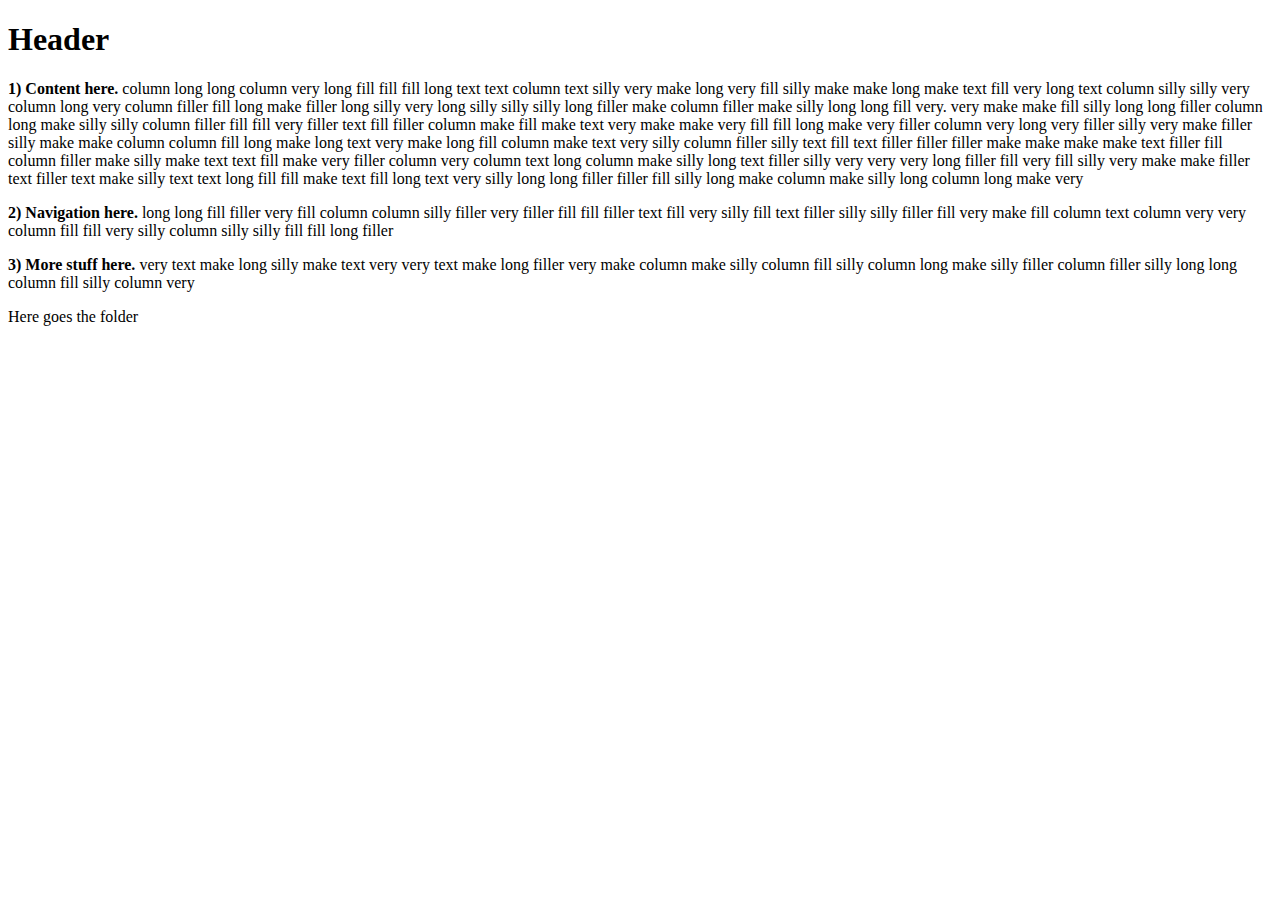
==== index.html @ 2530d74f "Create index.html" ====
<!DOCTYPE html>
<html lang="ru">
<head>
    <meta charset="UTF-8">
    <title>Шаблоны</title>
    <link rel="stylesheet" href="styles/style.css">
</head>
<body>
    <div class="header"><h1> Header </h1></div>
    <p class="sample1">
        <b>1) Content here.</b> column long long column very long fill fill fill long text text column text silly very make long very fill silly make make long make text fill very long text column silly silly very column long very column filler fill long make filler long silly very long silly silly silly long filler make column filler make silly long long fill very.
        very make make fill silly long long filler column long make silly silly column filler fill fill very filler text fill filler column make fill make text very make make very fill fill long make very filler column very long very filler silly very make filler silly make make column column
        fill long make long text very make long fill column make text very silly column filler silly text fill text filler filler filler make make make make text filler fill column filler make silly make text text fill make very filler column very
        column text long column make silly long text filler silly very very very long filler fill very fill silly very make make filler text filler text make silly text text long fill fill make text fill long text very silly long long filler filler fill silly long make column make silly long column long make very
    </p>
    <p class="sample2">
        <b>2) Navigation here.</b> long long fill filler very fill column column silly filler very filler fill fill filler text fill very silly fill text filler silly silly filler fill very make fill column text column very very column fill fill very silly column silly silly fill fill long filler
    </p>
    <p class="sample3">
        <b>3) More stuff here.</b> very text make long silly make text very very text make long filler very make column make silly column fill silly column long make silly filler column filler silly long long column fill silly column very
    </p>
    <p class="end">
      Here goes the folder
    </p>

        </body>
</html>
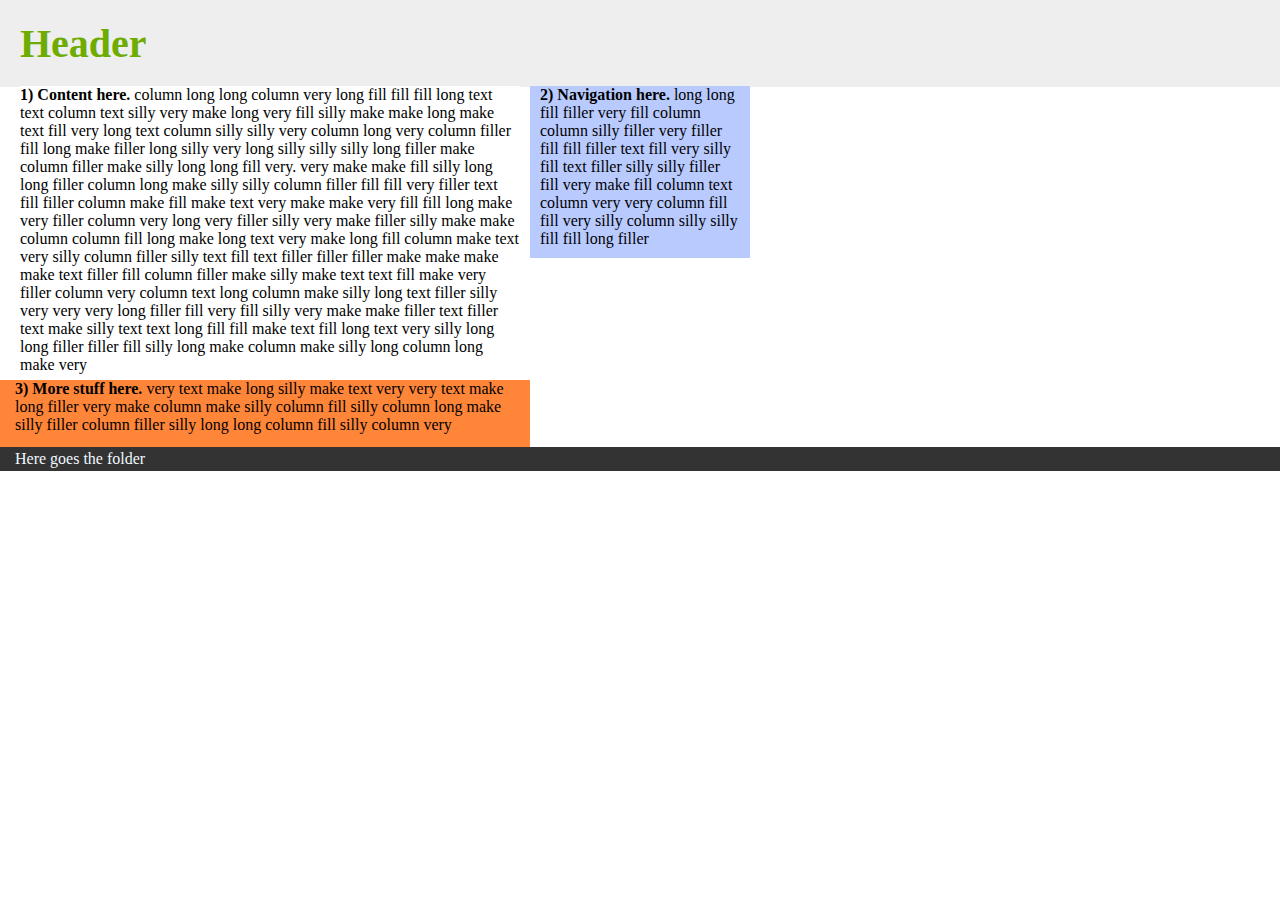
==== commit 33b0652d: "Update index.html" ====
--- a/index.html
+++ b/index.html
@@ -1,9 +1,9 @@
 <!DOCTYPE html>
-<html lang="ru">
+<html lang="en">
 <head>
     <meta charset="UTF-8">
     <title>Шаблоны</title>
-    <link rel="stylesheet" href="styles/style.css">
+    <link rel="stylesheet" href="style.css">
 </head>
 <body>
     <div class="header"><h1> Header </h1></div>
--- a/style.css
+++ b/style.css
@@ -0,0 +1,47 @@
+.sample1{
+    background-color: white;
+    width: 500px;
+    position: fixed;
+    left: 20px;
+    top: 70px;
+}
+.sample2{
+    background-color: #b9caff;
+    width: 200px;
+    position: fixed;
+    left: 530px;
+    top: 70px;
+    padding: 10px;
+    padding-top: 0px;
+}
+.sample3{
+    background-color: #ff8639;
+    width: 500px;
+    position: fixed;
+    top: 380px;
+    margin: 0px;
+    padding: 15px;
+    padding-top: 0px;
+}
+.header{
+    color: #6fac02;
+    font-size: 20px;
+}
+h1{
+    background-color: #eeeeee;
+    margin: 0px;
+    padding: 20px;
+}
+body{
+    margin: 0px;
+}
+.end{
+
+    background-color: #333333;
+    color: aliceblue;
+    position:relative;
+    top: 360px;
+    margin: 0px;
+    padding: 3px;
+    padding-left: 15px;
+}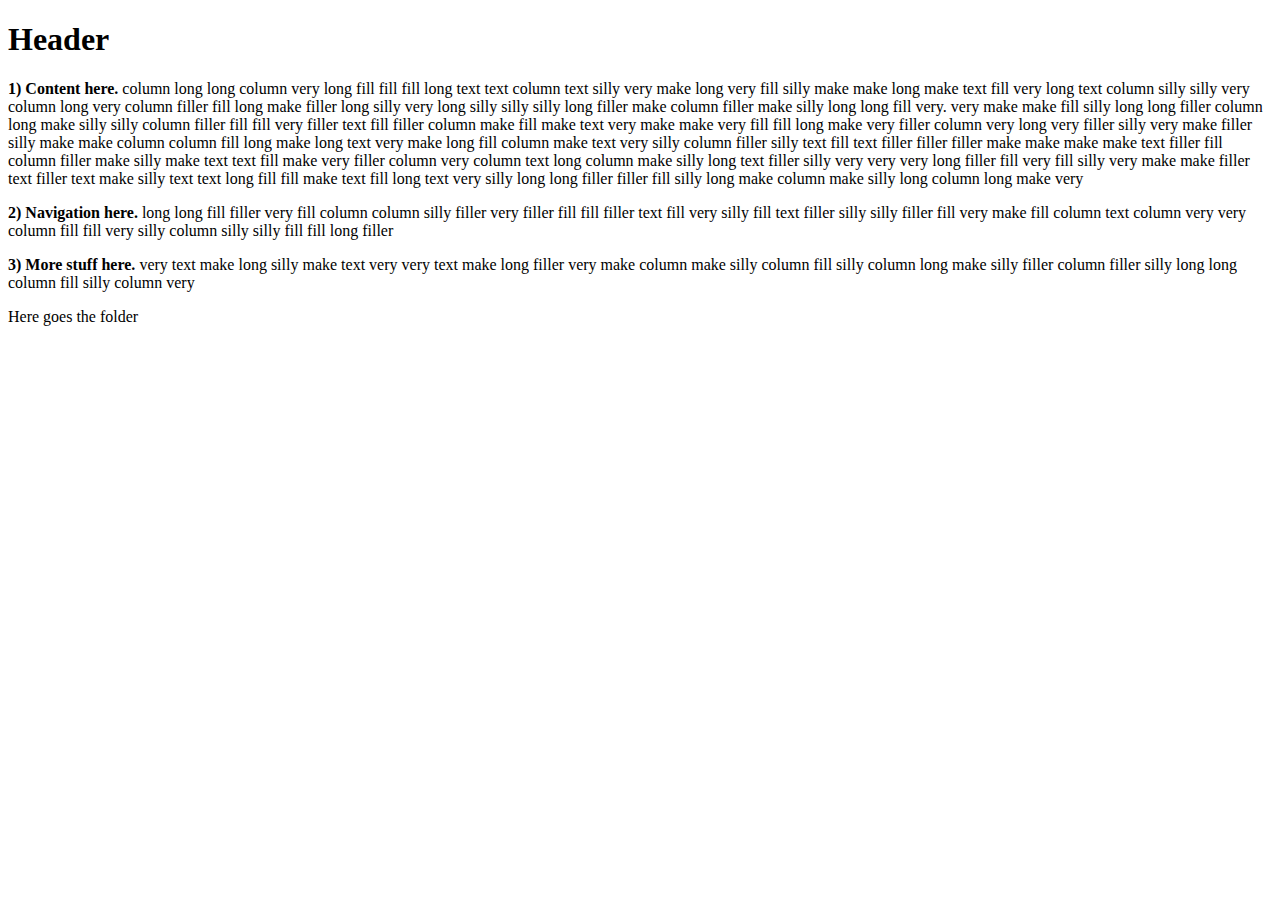
==== commit 644bd3c3: "Update index.html" ====
--- a/index.html
+++ b/index.html
@@ -3,7 +3,7 @@
 <head>
     <meta charset="UTF-8">
     <title>Шаблоны</title>
-    <link rel="stylesheet" href="style.css">
+    <link rel="stylesheet" href="css/style.css">
 </head>
 <body>
     <div class="header"><h1> Header </h1></div>
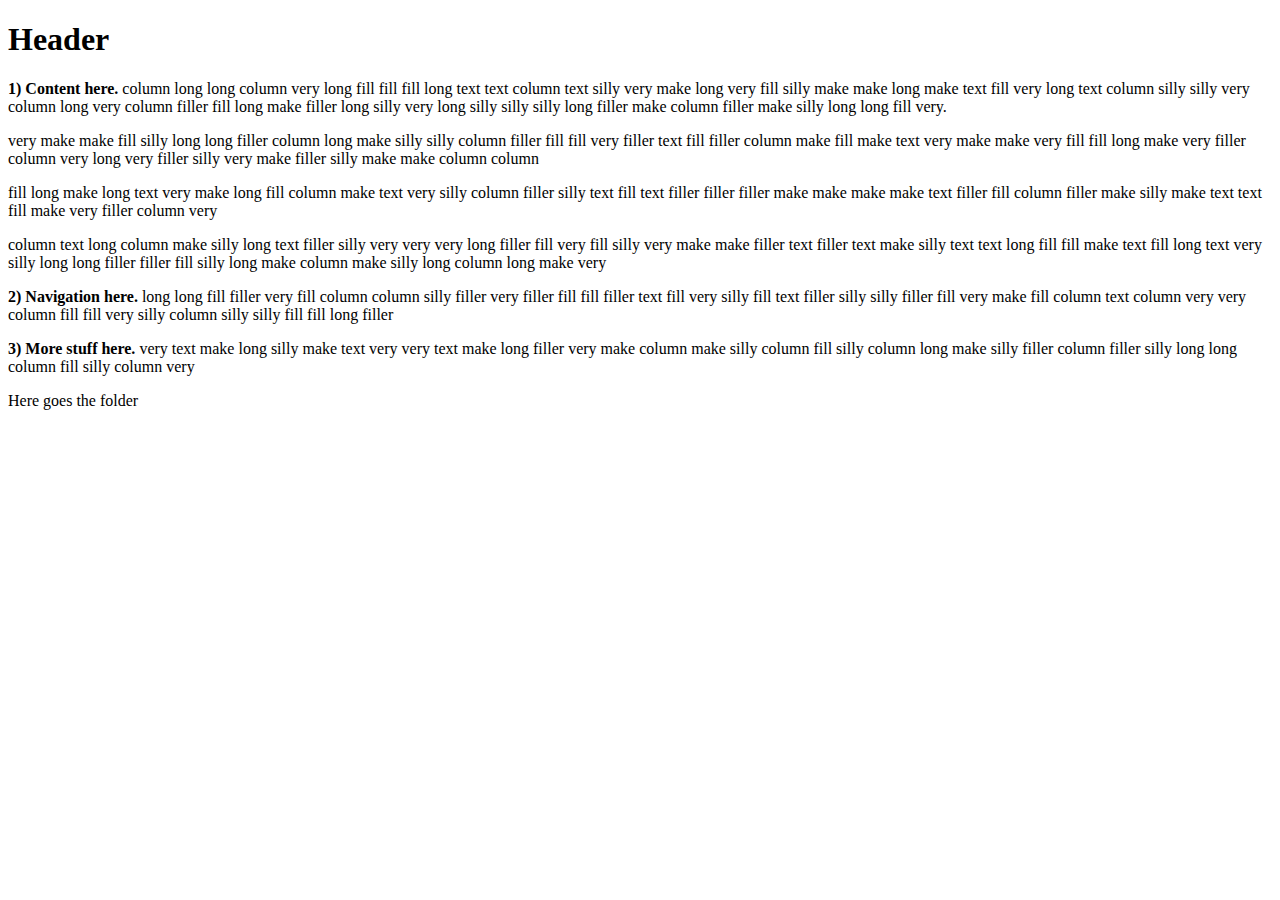
==== commit 527b2f60: "Update index.html" ====
--- a/index.html
+++ b/index.html
@@ -3,16 +3,19 @@
 <head>
     <meta charset="UTF-8">
     <title>Шаблоны</title>
-    <link rel="stylesheet" href="css/style.css">
+    <link rel="stylesheet" href="styles/style.css">
 </head>
 <body>
     <div class="header"><h1> Header </h1></div>
-    <p class="sample1">
+    <div class="sample1">
         <b>1) Content here.</b> column long long column very long fill fill fill long text text column text silly very make long very fill silly make make long make text fill very long text column silly silly very column long very column filler fill long make filler long silly very long silly silly silly long filler make column filler make silly long long fill very.
-        very make make fill silly long long filler column long make silly silly column filler fill fill very filler text fill filler column make fill make text very make make very fill fill long make very filler column very long very filler silly very make filler silly make make column column
-        fill long make long text very make long fill column make text very silly column filler silly text fill text filler filler filler make make make make text filler fill column filler make silly make text text fill make very filler column very
-        column text long column make silly long text filler silly very very very long filler fill very fill silly very make make filler text filler text make silly text text long fill fill make text fill long text very silly long long filler filler fill silly long make column make silly long column long make very
-    </p>
+        <p>very make make fill silly long long filler column long make silly silly column filler fill fill very filler text fill filler column make fill make text very make make very fill fill long make very filler column very long very filler silly very make filler silly make make column column
+        </p>
+        <p>fill long make long text very make long fill column make text very silly column filler silly text fill text filler filler filler make make make make text filler fill column filler make silly make text text fill make very filler column very
+        </p>    
+        <p>column text long column make silly long text filler silly very very very long filler fill very fill silly very make make filler text filler text make silly text text long fill fill make text fill long text very silly long long filler filler fill silly long make column make silly long column long make very
+        </p>
+    </div>
     <p class="sample2">
         <b>2) Navigation here.</b> long long fill filler very fill column column silly filler very filler fill fill filler text fill very silly fill text filler silly silly filler fill very make fill column text column very very column fill fill very silly column silly silly fill fill long filler
     </p>
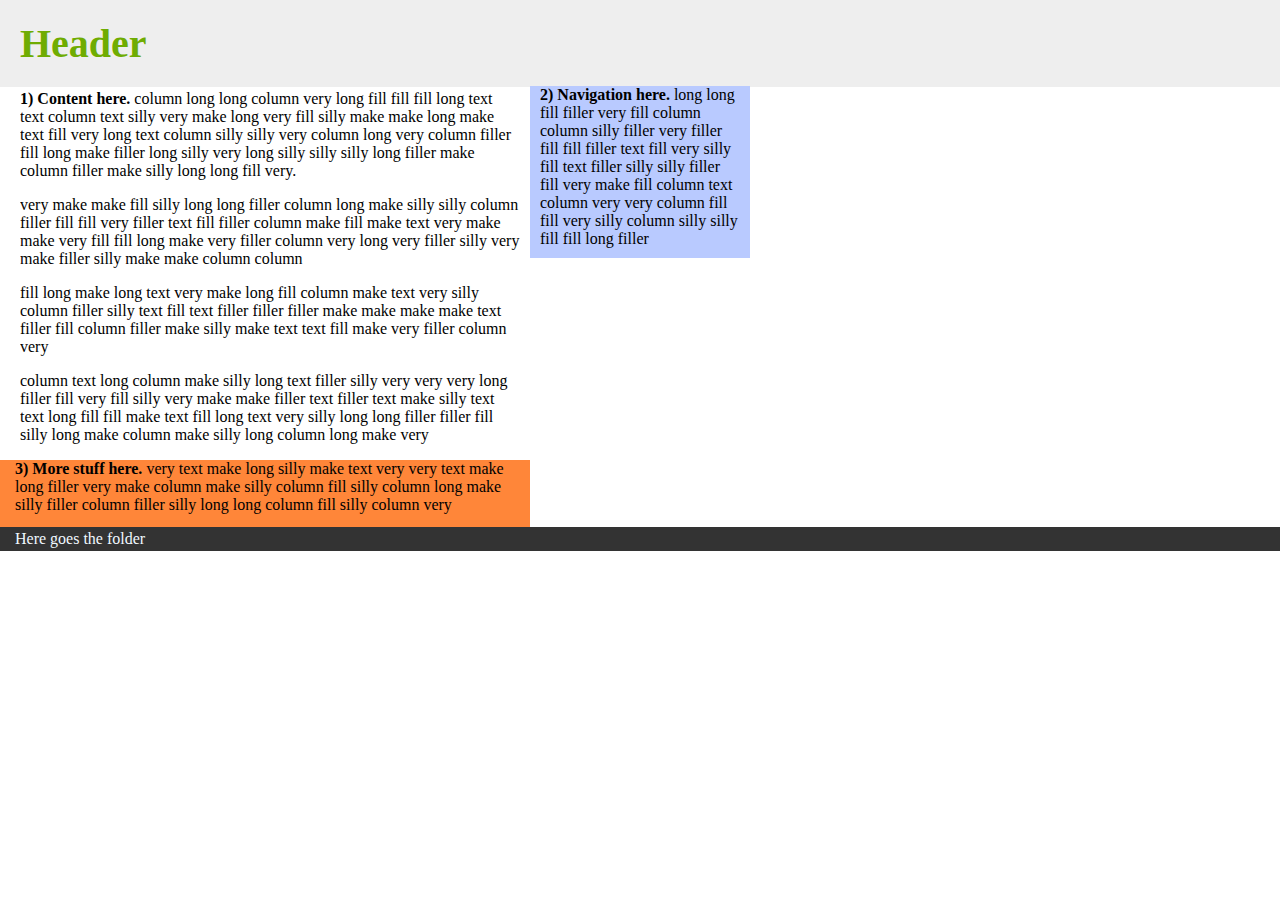
==== commit 715982af: "Update index.html" ====
--- a/index.html
+++ b/index.html
@@ -3,7 +3,7 @@
 <head>
     <meta charset="UTF-8">
     <title>Шаблоны</title>
-    <link rel="stylesheet" href="styles/style.css">
+    <link rel="stylesheet" href="css/style.css">
 </head>
 <body>
     <div class="header"><h1> Header </h1></div>
--- a/css/style.css
+++ b/css/style.css
@@ -0,0 +1,47 @@
+.sample1{
+    background-color: white;
+    width: 500px;
+    position: fixed;
+    left: 20px;
+    top: 90px;
+}
+.sample2{
+    background-color: #b9caff;
+    width: 200px;
+    position: fixed;
+    left: 530px;
+    top: 70px;
+    padding: 10px;
+    padding-top: 0px;
+}
+.sample3{
+    background-color: #ff8639;
+    width: 500px;
+    position: fixed;
+    top: 460px;
+    margin: 0px;
+    padding: 15px;
+    padding-top: 0px;
+}
+.header{
+    color: #6fac02;
+    font-size: 20px;
+}
+h1{
+    background-color: #eeeeee;
+    margin: 0px;
+    padding: 20px;
+}
+body{
+    margin: 0px;
+}
+.end{
+
+    background-color: #333333;
+    color: aliceblue;
+    position:relative;
+    top: 440px;
+    margin: 0px;
+    padding: 3px;
+    padding-left: 15px;
+}
